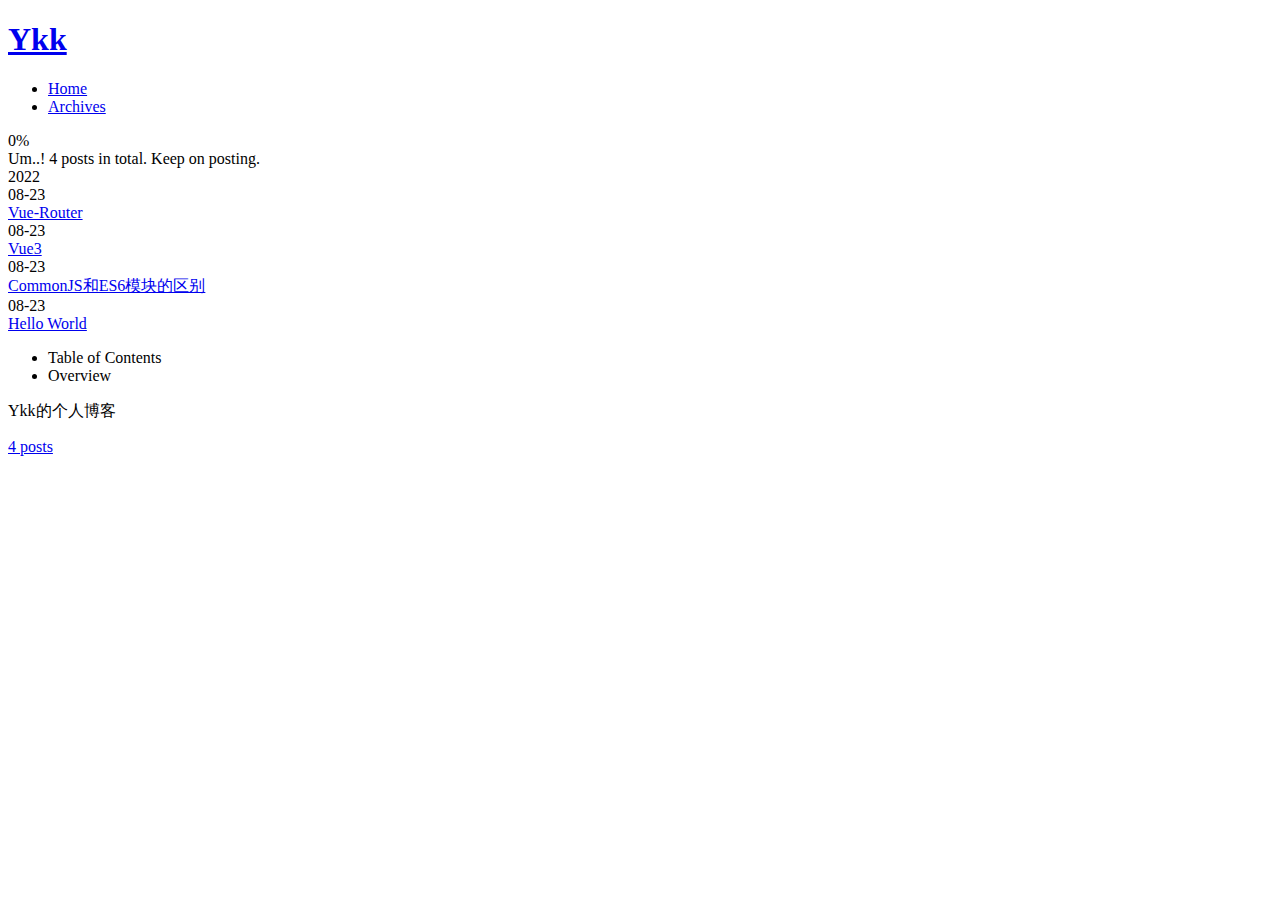
==== archives/index.html @ 52718d3c "Site updated: 2022-08-23 13:15:56" ====
<!DOCTYPE html>
<html lang="en">
<head>
  <meta charset="UTF-8">
<meta name="viewport" content="width=device-width, initial-scale=1, maximum-scale=2">
<meta name="theme-color" content="#222">
<meta name="generator" content="Ykk的博客 5.4.2">
  <link rel="apple-touch-icon" sizes="180x180" href="/ykkwen/images/apple-touch-icon-next.png">
  <link rel="icon" type="image/png" sizes="32x32" href="/ykkwen/images/favicon-32x32-next.png">
  <link rel="icon" type="image/png" sizes="16x16" href="/ykkwen/images/favicon-16x16-next.png">
  <link rel="mask-icon" href="/ykkwen/images/logo.svg" color="#222">

<link rel="stylesheet" href="/ykkwen/css/main.css">


<link rel="stylesheet" href="/ykkwen/lib/font-awesome/css/all.min.css">

<script id="hexo-configurations">
    var NexT = window.NexT || {};
    var CONFIG = {"hostname":"ykkwen.github.io","root":"/ykkwen/","scheme":"Muse","version":"7.8.0","exturl":false,"sidebar":{"position":"left","display":"post","padding":18,"offset":12,"onmobile":false},"copycode":{"enable":false,"show_result":false,"style":null},"back2top":{"enable":true,"sidebar":false,"scrollpercent":false},"bookmark":{"enable":false,"color":"#222","save":"auto"},"fancybox":false,"mediumzoom":false,"lazyload":false,"pangu":false,"comments":{"style":"tabs","active":null,"storage":true,"lazyload":false,"nav":null},"algolia":{"hits":{"per_page":10},"labels":{"input_placeholder":"Search for Posts","hits_empty":"We didn't find any results for the search: ${query}","hits_stats":"${hits} results found in ${time} ms"}},"localsearch":{"enable":false,"trigger":"auto","top_n_per_article":1,"unescape":false,"preload":false},"motion":{"enable":true,"async":false,"transition":{"post_block":"fadeIn","post_header":"slideDownIn","post_body":"slideDownIn","coll_header":"slideLeftIn","sidebar":"slideUpIn"}}};
  </script>

  <meta property="og:type" content="website">
<meta property="og:title" content="Ykk的博客">
<meta property="og:url" content="https://ykkwen.github.io/archives/index.html">
<meta property="og:site_name" content="Ykk的博客">
<meta property="og:locale" content="en_US">
<meta property="article:author" content="Ykk">
<meta name="twitter:card" content="summary">

<link rel="canonical" href="https://ykkwen.github.io/archives/">


<script id="page-configurations">
  // https://hexo.io/docs/variables.html
  CONFIG.page = {
    sidebar: "",
    isHome : false,
    isPost : false,
    lang   : 'en'
  };
</script>

  <title>Archive | Ykk的博客</title>
  






  <noscript>
  <style>
  .use-motion .brand,
  .use-motion .menu-item,
  .sidebar-inner,
  .use-motion .post-block,
  .use-motion .pagination,
  .use-motion .comments,
  .use-motion .post-header,
  .use-motion .post-body,
  .use-motion .collection-header { opacity: initial; }

  .use-motion .site-title,
  .use-motion .site-subtitle {
    opacity: initial;
    top: initial;
  }

  .use-motion .logo-line-before i { left: initial; }
  .use-motion .logo-line-after i { right: initial; }
  </style>
</noscript>

</head>

<body itemscope itemtype="http://schema.org/WebPage">
  <div class="container use-motion">
    <div class="headband"></div>

    <header class="header" itemscope itemtype="http://schema.org/WPHeader">
      <div class="header-inner"><div class="site-brand-container">
  <div class="site-nav-toggle">
    <div class="toggle" aria-label="Toggle navigation bar">
      <span class="toggle-line toggle-line-first"></span>
      <span class="toggle-line toggle-line-middle"></span>
      <span class="toggle-line toggle-line-last"></span>
    </div>
  </div>

  <div class="site-meta">

    <a href="/ykkwen/" class="brand" rel="start">
      <span class="logo-line-before"><i></i></span>
      <h1 class="site-title">Ykk</h1>
      <span class="logo-line-after"><i></i></span>
    </a>
  </div>

  <div class="site-nav-right">
    <div class="toggle popup-trigger">
    </div>
  </div>
</div>




<nav class="site-nav">
  <ul id="menu" class="main-menu menu">
        <li class="menu-item menu-item-home">

    <a href="/ykkwen/" rel="section"><i class="fa fa-home fa-fw"></i>Home</a>

  </li>
        <li class="menu-item menu-item-archives">

    <a href="/ykkwen/archives/" rel="section"><i class="fa fa-archive fa-fw"></i>Archives</a>

  </li>
  </ul>
</nav>




</div>
    </header>

    
  <div class="back-to-top">
    <i class="fa fa-arrow-up"></i>
    <span>0%</span>
  </div>


    <main class="main">
      <div class="main-inner">
        <div class="content-wrap">
          

          <div class="content archive">
            

  
  
  
  <div class="post-block">
    <div class="posts-collapse">
      <div class="collection-title">
        <span class="collection-header">Um..! 4 posts in total. Keep on posting.</span>
      </div>

      
    <div class="collection-year">
      <span class="collection-header">2022</span>
    </div>

  <article itemscope itemtype="http://schema.org/Article">
    <header class="post-header">

      <div class="post-meta">
        <time itemprop="dateCreated"
              datetime="2022-08-23T01:57:27+08:00"
              content="2022-08-23">
          08-23
        </time>
      </div>

      <div class="post-title">
          <a class="post-title-link" href="/ykkwen/2022/08/23/Vue-Router/" itemprop="url">
            <span itemprop="name">Vue-Router</span>
          </a>
      </div>

    </header>
  </article>

  <article itemscope itemtype="http://schema.org/Article">
    <header class="post-header">

      <div class="post-meta">
        <time itemprop="dateCreated"
              datetime="2022-08-23T01:57:27+08:00"
              content="2022-08-23">
          08-23
        </time>
      </div>

      <div class="post-title">
          <a class="post-title-link" href="/ykkwen/2022/08/23/Vue3/" itemprop="url">
            <span itemprop="name">Vue3</span>
          </a>
      </div>

    </header>
  </article>

  <article itemscope itemtype="http://schema.org/Article">
    <header class="post-header">

      <div class="post-meta">
        <time itemprop="dateCreated"
              datetime="2022-08-23T01:57:27+08:00"
              content="2022-08-23">
          08-23
        </time>
      </div>

      <div class="post-title">
          <a class="post-title-link" href="/ykkwen/2022/08/23/CommonJS%E5%92%8CES6%E6%A8%A1%E5%9D%97%E7%9A%84%E5%8C%BA%E5%88%AB/" itemprop="url">
            <span itemprop="name">CommonJS和ES6模块的区别</span>
          </a>
      </div>

    </header>
  </article>

  <article itemscope itemtype="http://schema.org/Article">
    <header class="post-header">

      <div class="post-meta">
        <time itemprop="dateCreated"
              datetime="2022-08-23T01:50:40+08:00"
              content="2022-08-23">
          08-23
        </time>
      </div>

      <div class="post-title">
          <a class="post-title-link" href="/ykkwen/2022/08/23/hello-world/" itemprop="url">
            <span itemprop="name">Hello World</span>
          </a>
      </div>

    </header>
  </article>


    </div>
  </div>
  
  
  

  



          </div>
          

<script>
  window.addEventListener('tabs:register', () => {
    let { activeClass } = CONFIG.comments;
    if (CONFIG.comments.storage) {
      activeClass = localStorage.getItem('comments_active') || activeClass;
    }
    if (activeClass) {
      let activeTab = document.querySelector(`a[href="#comment-${activeClass}"]`);
      if (activeTab) {
        activeTab.click();
      }
    }
  });
  if (CONFIG.comments.storage) {
    window.addEventListener('tabs:click', event => {
      if (!event.target.matches('.tabs-comment .tab-content .tab-pane')) return;
      let commentClass = event.target.classList[1];
      localStorage.setItem('comments_active', commentClass);
    });
  }
</script>

        </div>
          
  
  <div class="toggle sidebar-toggle">
    <span class="toggle-line toggle-line-first"></span>
    <span class="toggle-line toggle-line-middle"></span>
    <span class="toggle-line toggle-line-last"></span>
  </div>

  <aside class="sidebar">
    <div class="sidebar-inner">

      <ul class="sidebar-nav motion-element">
        <li class="sidebar-nav-toc">
          Table of Contents
        </li>
        <li class="sidebar-nav-overview">
          Overview
        </li>
      </ul>

      <!--noindex-->
      <div class="post-toc-wrap sidebar-panel">
      </div>
      <!--/noindex-->

      <div class="site-overview-wrap sidebar-panel">
        <div class="site-author motion-element" itemprop="author" itemscope itemtype="http://schema.org/Person">
  <p class="site-author-name" itemprop="name">Ykk的个人博客</p>
  <div class="site-description" itemprop="description"></div>
</div>
<div class="site-state-wrap motion-element">
  <nav class="site-state">
      <div class="site-state-item site-state-posts">
          <a href="/ykkwen/archives/">
        
          <span class="site-state-item-count">4</span>
          <span class="site-state-item-name">posts</span>
        </a>
      </div>
  </nav>
</div>



      </div>

    </div>
  </aside>
  <div id="sidebar-dimmer"></div>


      </div>
    </main>

    <footer class="footer">
      <div class="footer-inner">
        

        

<div class="copyright">
</div>

        








      </div>
    </footer>
  </div>

  
  <script src="/ykkwen/lib/anime.min.js"></script>
  <script src="/ykkwen/lib/velocity/velocity.min.js"></script>
  <script src="/ykkwen/lib/velocity/velocity.ui.min.js"></script>

<script src="/ykkwen/js/utils.js"></script>

<script src="/ykkwen/js/motion.js"></script>


<script src="/ykkwen/js/schemes/muse.js"></script>


<script src="/ykkwen/js/next-boot.js"></script>




  















  

  

</body>
</html>
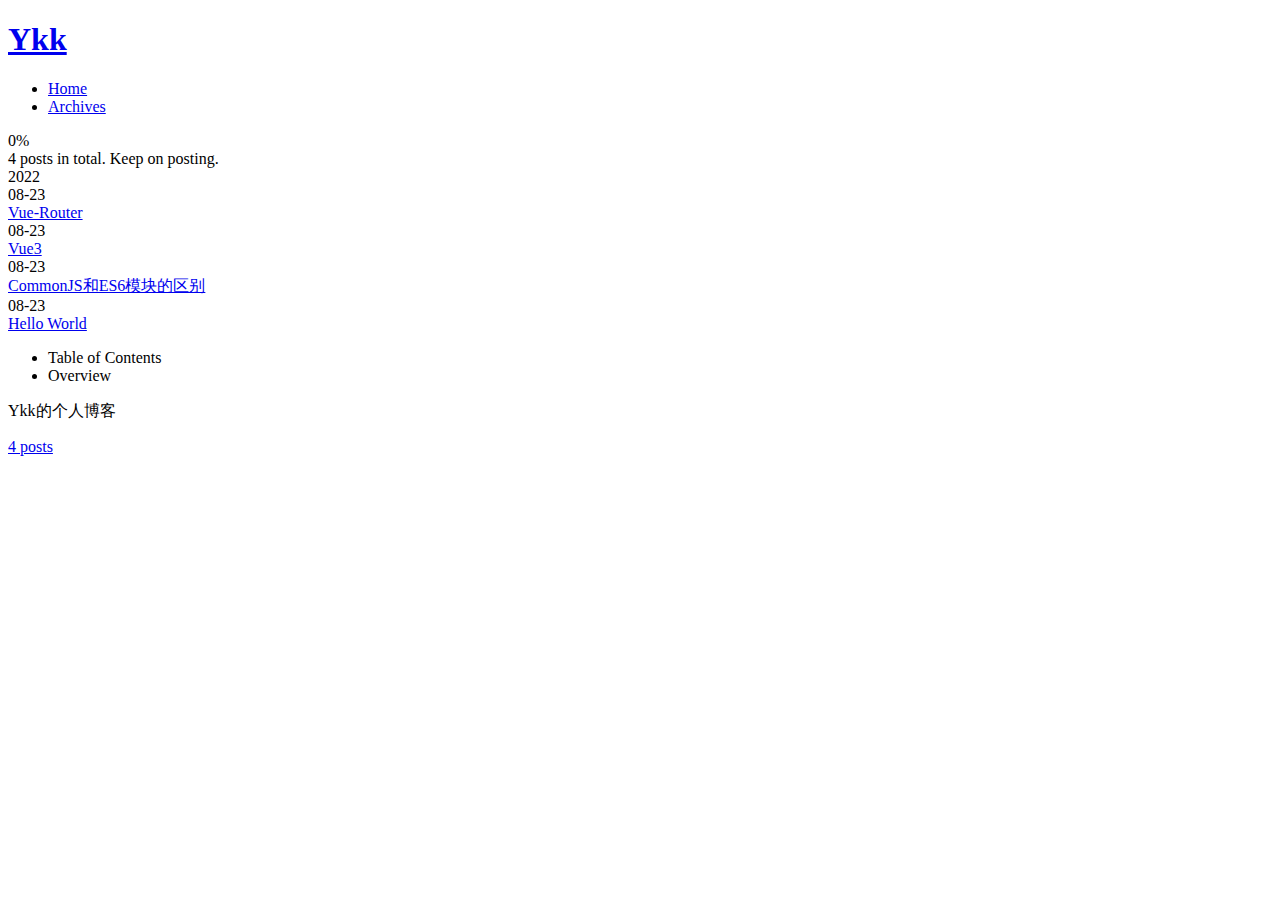
==== commit 1f1317cf: "Site updated: 2022-08-23 13:42:15" ====
--- a/archives/index.html
+++ b/archives/index.html
@@ -148,7 +148,7 @@
   <div class="post-block">
     <div class="posts-collapse">
       <div class="collection-title">
-        <span class="collection-header">Um..! 4 posts in total. Keep on posting.</span>
+        <span class="collection-header"> 4 posts in total. Keep on posting.</span>
       </div>
 
       
